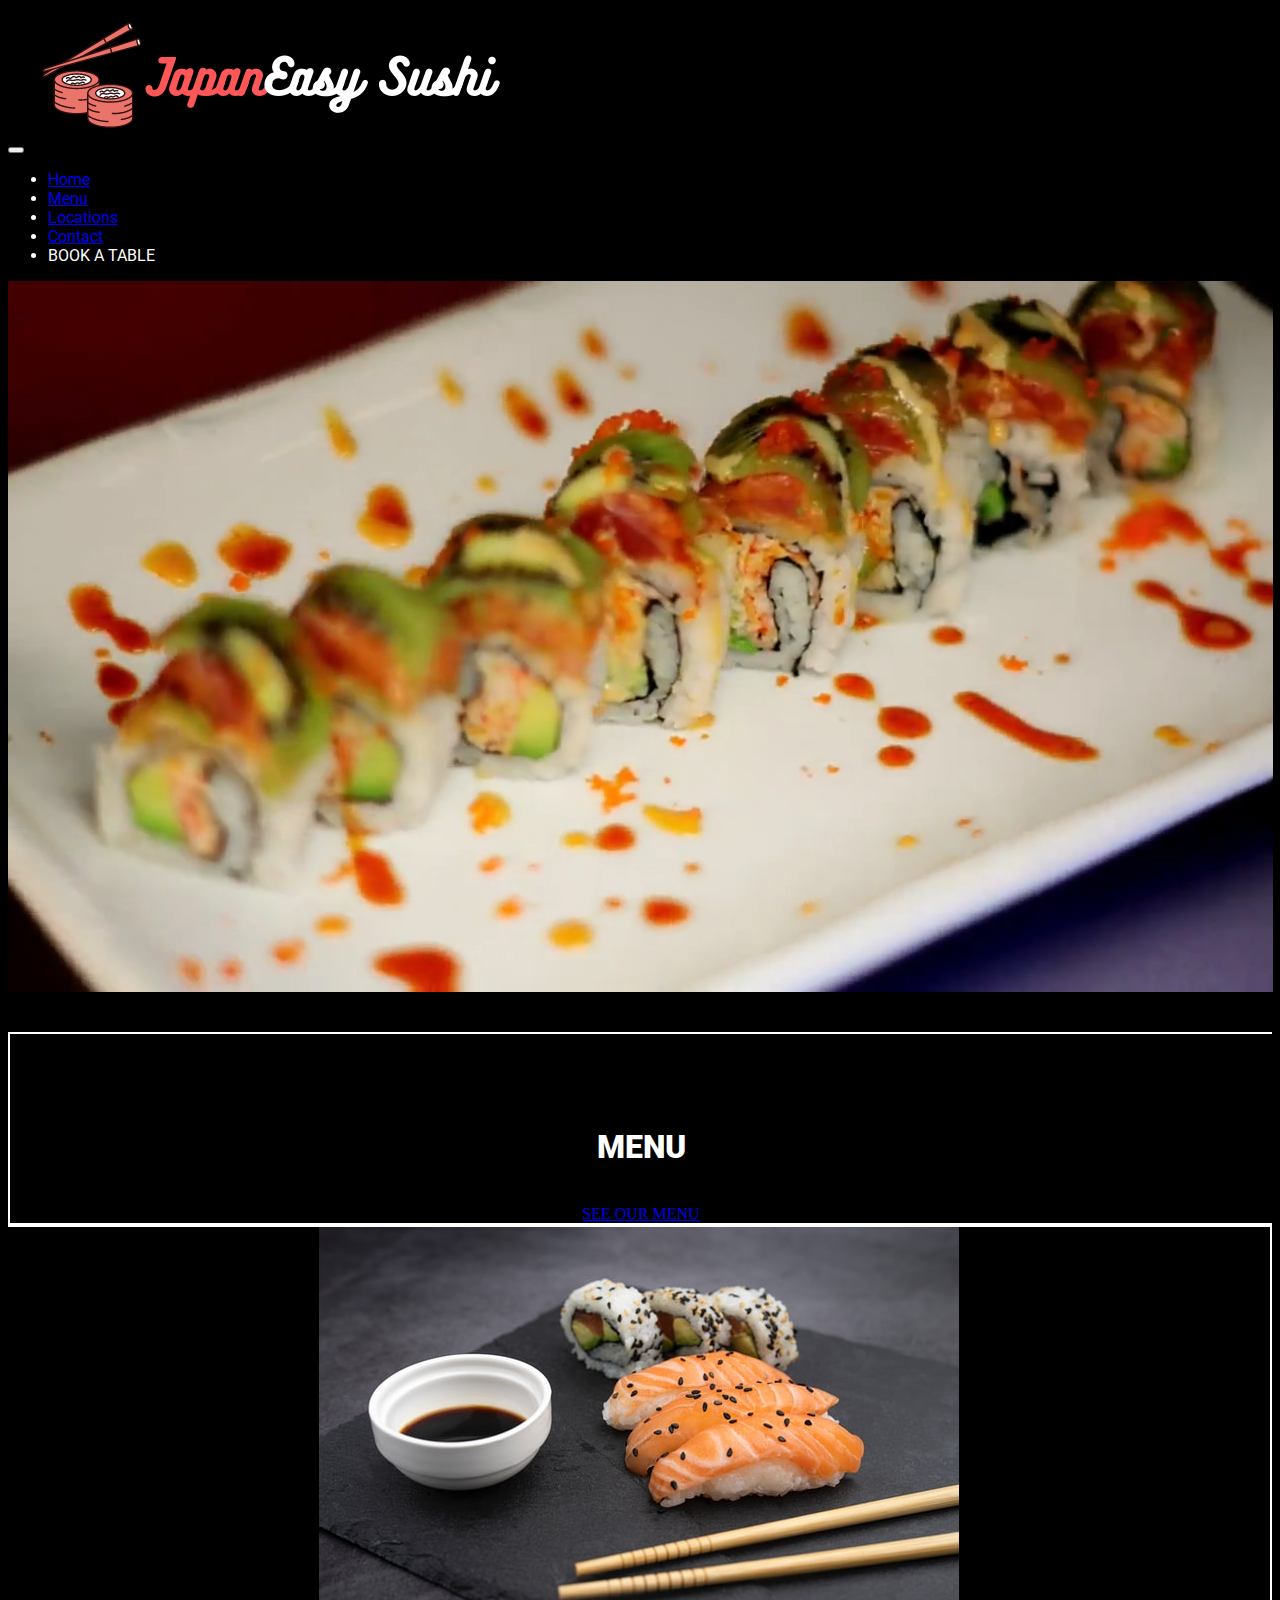
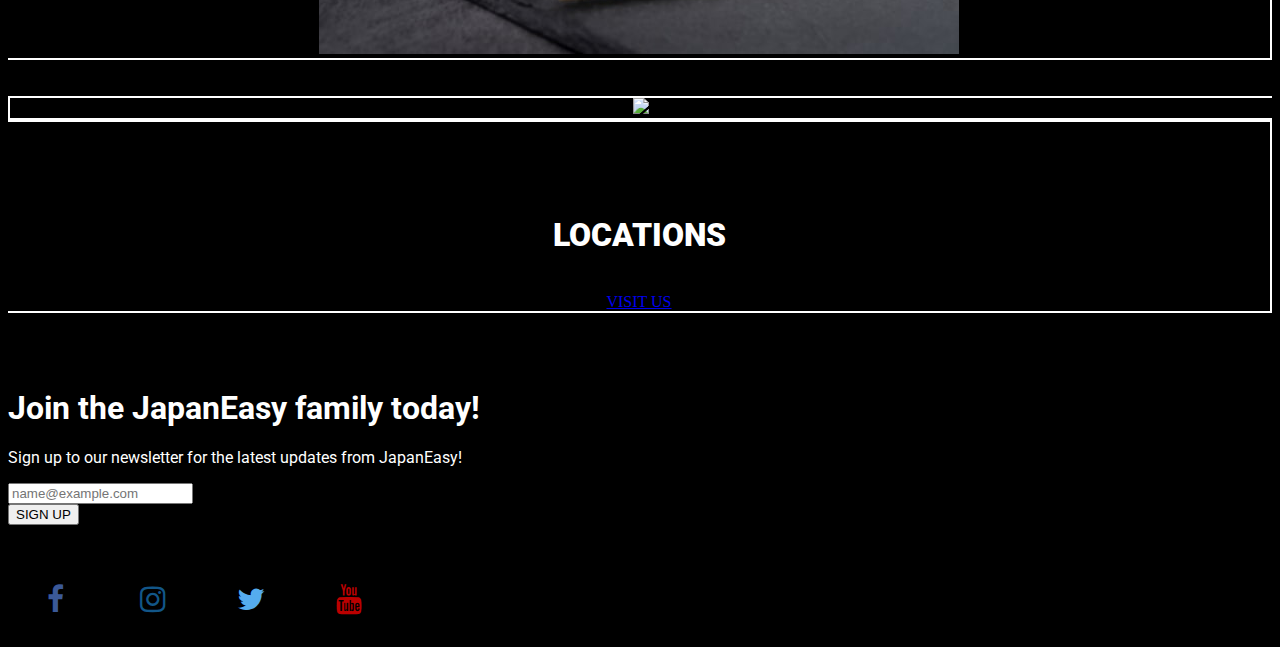
==== index.html @ dc6a813f "Add files via upload" ====
<!doctype html>
<html>
  <head>
    <meta charset="utf-8">
    <meta name="viewport" content="width=device-width, initial-scale=1, shrink-to-fit=no">
    <link rel='shortcut icon' type='image/png' href='favi.png' />
    <link rel="stylesheet" href="https://cdn.jsdelivr.net/npm/bootstrap@4.5.3/dist/css/bootstrap.min.css" integrity="sha384-TX8t27EcRE3e/ihU7zmQxVncDAy5uIKz4rEkgIXeMed4M0jlfIDPvg6uqKI2xXr2" crossorigin="anonymous">


    <link rel="stylesheet" href="https://cdnjs.cloudflare.com/ajax/libs/font-awesome/4.7.0/css/font-awesome.min.css">

    <link rel="preconnect" href="https://fonts.gstatic.com">
<link href="https://fonts.googleapis.com/css2?family=Roboto&display=swap" rel="stylesheet">

    <link rel="stylesheet" href="style.css">

    <title>JapanEasy Sushi</title>
    <link rel="shortcut icon" type="image/jpg" href="favi.jpg"/>

  </head>
  <body>

    <button onclick="topFunction()" id="myBtn" title="Go to top">&uarr;</button>

    <nav class="navbar navbar-expand-lg navbar-dark black-bg">
  <button class="navbar-toggler" type="button" data-toggle="collapse" data-target="#navbarTogglerDemo03" aria-controls="navbarTogglerDemo03" aria-expanded="false" aria-label="Toggle navigation">
    <span class="navbar-toggler-icon"></span>
  </button>
  <a href="index.html"><img src="logo.png" /></a>

  <div class="collapse navbar-collapse" id="navbarTogglerDemo03">
    <ul class="navbar-nav ml-auto mt-2 mt-lg-0">
      <li class="nav-item active">
        <a class="nav-link" href="index.html">Home <span class="sr-only">(current)</span></a>
      </li>
      <li class="nav-item active">
        <a class="nav-link" href="menu.html">Menu</a>
      </li>
      <li class="nav-item active">
        <a class="nav-link" href="locations.html">Locations</a>
      </li>
      <li class="nav-item active">
        <a class="nav-link" href="contact.html">Contact</a>
      </li>
      <li class="nav-item active">
        <a class="btn btn-danger my-2 my-lg-0" id="book">BOOK A TABLE</a>
    </li>
    </ul>
  </div>
</nav>

<div class="center hideform">
<button id="close" style="float: right;">X</button>
<form>
  <center>
    <h2>Reservations</h2>
    <h4>Location:</h4>
    <select name = "dropdown">
            <option value = "Downtown" selected> Downtown</option>
            <option value = "Midtown">Midtown</option>
            <option value = "Annex">Annex</option>
         </select>
    <br><br>
    <h4>Date:</h4>
    <input type="date">
    <br><br>
    <h4>Time:</h4>
    <input type="time">
    <br><br>
    <button type="submit" id="find-table" class="btn btn-danger">FIND A TABLE</button>
  </center>
</form>
</div>

<div id="videoDiv">
<video id="video1" preload="" autoplay="" muted="" playsinline="" loop="">
<source src="sushivid.mp4" type="video/mp4">
</video>
</div>

<br /><br />


<div class="container">
    <div class="row">
	<div class="col-sm home-page-box border-left">
    <br><br><br><br>
    <h1><strong>MENU</strong></h1>
    <br/>
    <a class="btn btn-danger my-2 my-lg-0" href="menu.html">SEE OUR MENU</a>
	</div>
  <div class="col-sm home-page-box border-right" >
    <img src="sushi-home1.jpg" class="img-fluid"/>
	</div>
    </div>
</div>

<br /><br />

<div class="container">
    <div class="row">
  <div class="col-sm home-page-box border-left" >
    <img src="sushi-home2.jpg" class="img-fluid"/>
	</div>
  <div class="col-sm home-page-box border-right">
    <br><br><br><br>
    <h1><strong>LOCATIONS</strong></h1>
    <br/>
    <a class="btn btn-danger my-2 my-lg-0" href="locations.html">VISIT US</a>
	</div>
    </div>
</div>


<br /><br />


<div class="container text-center" id="signUp">
  <br/>
  <h1>Join the JapanEasy family today!</h1>
  <p>Sign up to our newsletter for the latest updates from JapanEasy!</p>
  <form>
    <div class="form-group">
      <input type="email" class="form-control" id="exampleInputEmail1" aria-describedby="emailHelp" placeholder="name@example.com">
    </div>
    <button type="submit" class="btn btn-danger">SIGN UP</button>
  </form>
</div>

<p id="message"></p>

<br />

<div class="footer">
      <a href="#" class="fa fa-facebook"></a>
      <a href="#" class="fa fa-instagram"></a>
      <a href="#" class="fa fa-twitter"></a>
      <a href="#" class="fa fa-youtube"></a>
</div>


<script src="https://ajax.googleapis.com/ajax/libs/jquery/2.1.1/jquery.min.js"></script>


    <script>
    $('#book').on('click', function () {
    $('.center').show();
})

$('#close').on('click', function () {
    $('.center').hide();
})

$('#find-table').on('click', function () {
    $('.center').hide();
})
    </script>
    <script src="script.js"></script>

    <script src="https://code.jquery.com/jquery-3.5.1.slim.min.js" integrity="sha384-DfXdz2htPH0lsSSs5nCTpuj/zy4C+OGpamoFVy38MVBnE+IbbVYUew+OrCXaRkfj" crossorigin="anonymous"></script>
    <script src="https://cdn.jsdelivr.net/npm/bootstrap@4.5.3/dist/js/bootstrap.bundle.min.js" integrity="sha384-ho+j7jyWK8fNQe+A12Hb8AhRq26LrZ/JpcUGGOn+Y7RsweNrtN/tE3MoK7ZeZDyx" crossorigin="anonymous"></script>

  </body>
</html>
---- style.css ----
body {
  background:  black;
}

.black-bg {
  background-color: black;
}


h1, h2, h3, h4, h5, p, label, li {
  color: white;
  font-family: 'Roboto', sans-serif;
}


#video1 {
    width: 98.8vw;
}

.home-page-box {
  text-align: center;
  padding-right:0;
  padding-left:0;
}

.border-left {
  border-left: 2px solid white;
  border-top: 2px solid white;
  border-bottom: 2px solid white;
}

.border-right {
  border-right: 2px solid white;
  border-top: 2px solid white;
  border-bottom: 2px solid white;
}


hr {
  background-color: white;
}

.shadow-bar {
    -webkit-box-shadow: 0 8px 6px -6px #555;
    -moz-box-shadow: 0 8px 6px -6px #555;
    box-shadow: 0 8px 6px -6px #555;
}

.page-heading {
  justify-content: center;
  text-align: center;
  padding-top: 10px;
  font-size: 7vh;
}

.page-center {
  justify-content: center;
  text-align: center;
  padding-top: 10px;
}

.fa {
  padding: 20px;
  font-size: 30px;
  width: 50px;
  text-align: center;
  text-decoration: none;
  margin: 5px 2px;
}

.fa:hover {
    opacity: 0.7;
}

.fa-facebook {
  background: black;
  color: #3B5998;
}

.fa-twitter {
  background: black;
  color: #55ACEE;
}


.fa-youtube {
  background: black;
  color:  #bb0000;
}

.fa-instagram {
  background: black;
  color: #125688;
}

.nav-link {
  margin-right: 15px;
}

.nav-link:hover {
  text-shadow: 1px 1px;
}

#myBtn {
  display: none; /* Hidden by default */
  position: fixed; /* Fixed/sticky position */
  bottom: 20px; /* Place the button at the bottom of the page */
  right: 30px; /* Place the button 30px from the right */
  z-index: 99; /* Make sure it does not overlap */
  border: none; /* Remove borders */
  outline: none; /* Remove outline */
  background-color: red; /* Set a background color */
  color: white; /* Text color */
  cursor: pointer; /* Add a mouse pointer on hover */
  padding: 15px; /* Some padding */
  border-radius: 10px; /* Rounded corners */
  font-size: 18px; /* Increase font size */
}

#myBtn:hover {
  background-color: #555; /* Add a dark-grey background on hover */
}

.card {
  background-color: black;
}

.center {
    background-color: black;
    position: fixed;
    z-index: 1;
    margin-left: 20%;
    width: 60%;
    padding: 20px;
    box-shadow: 0 4px 8px 0 rgba(0, 0, 0, 0.2), 0 6px 20px 0 rgba(0, 0, 0, 0.19);
    border: thin solid white;
}

.hideform {
    display: none;
}
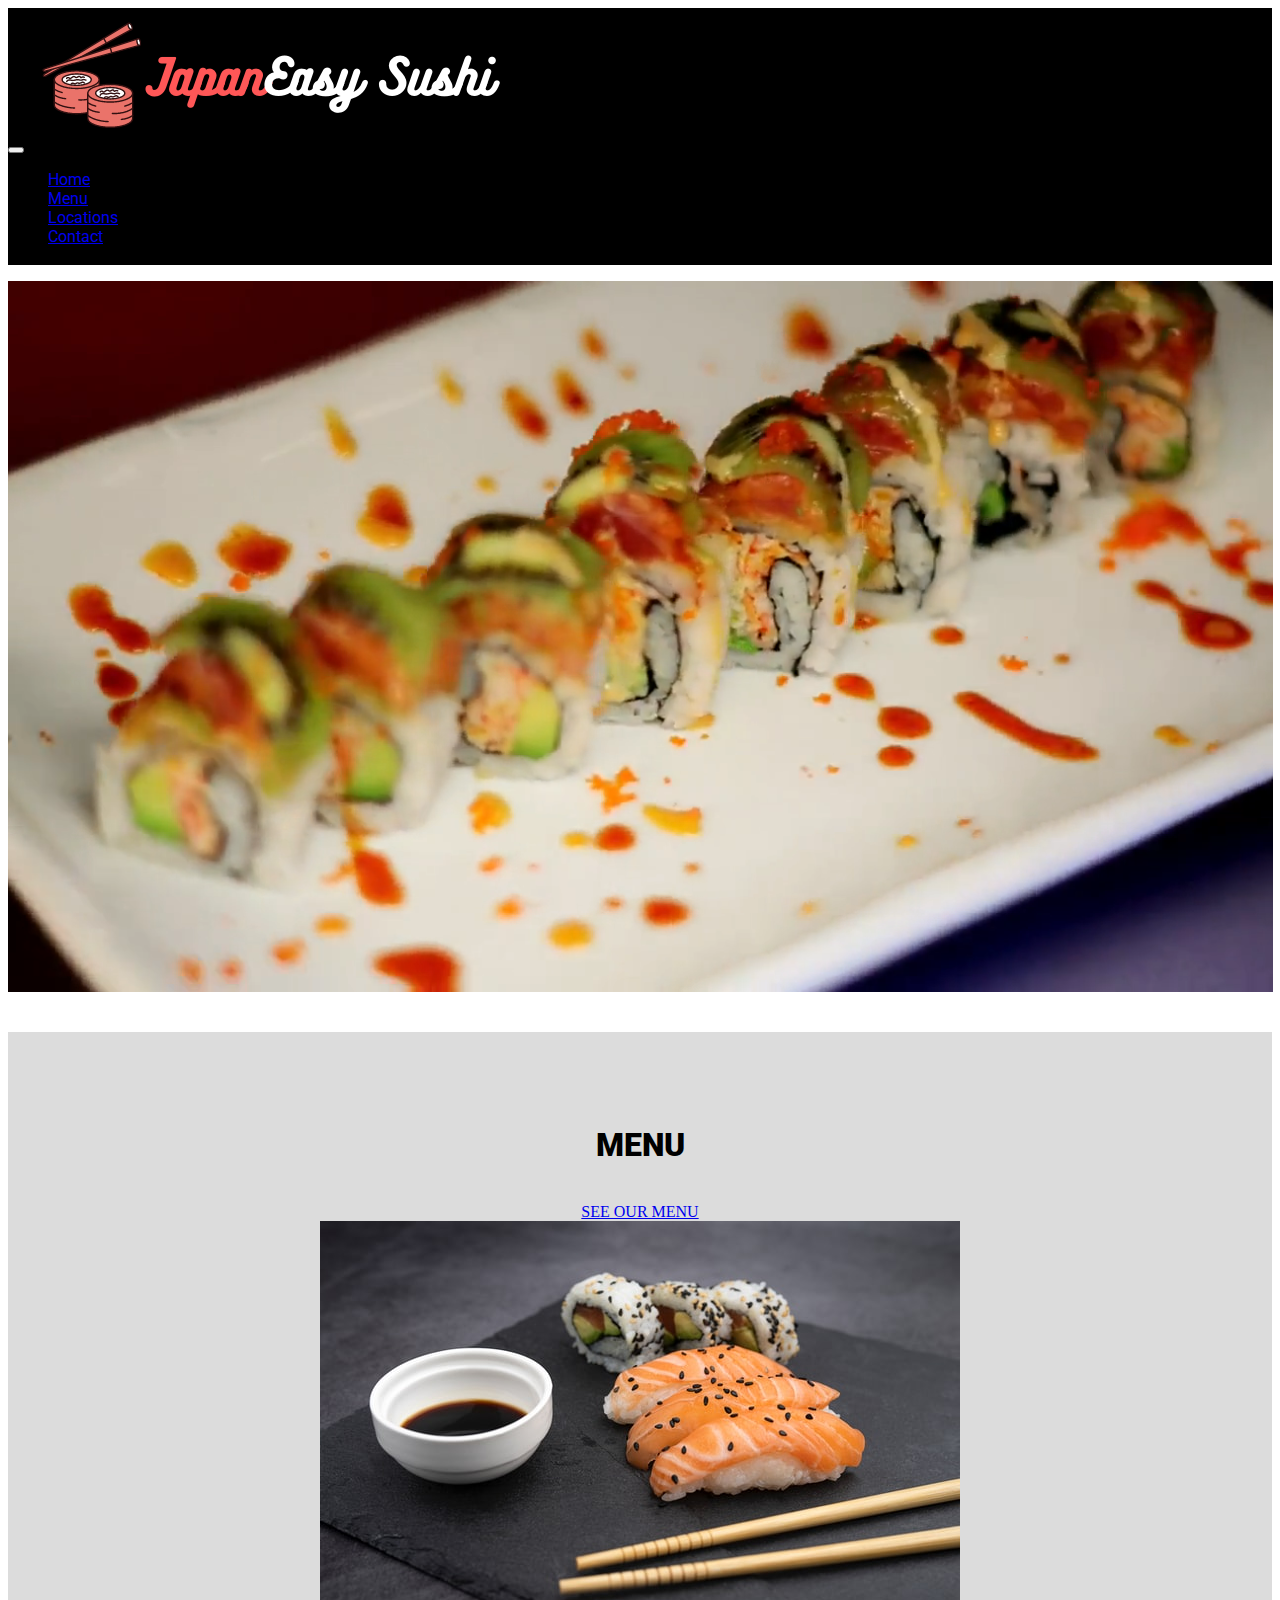
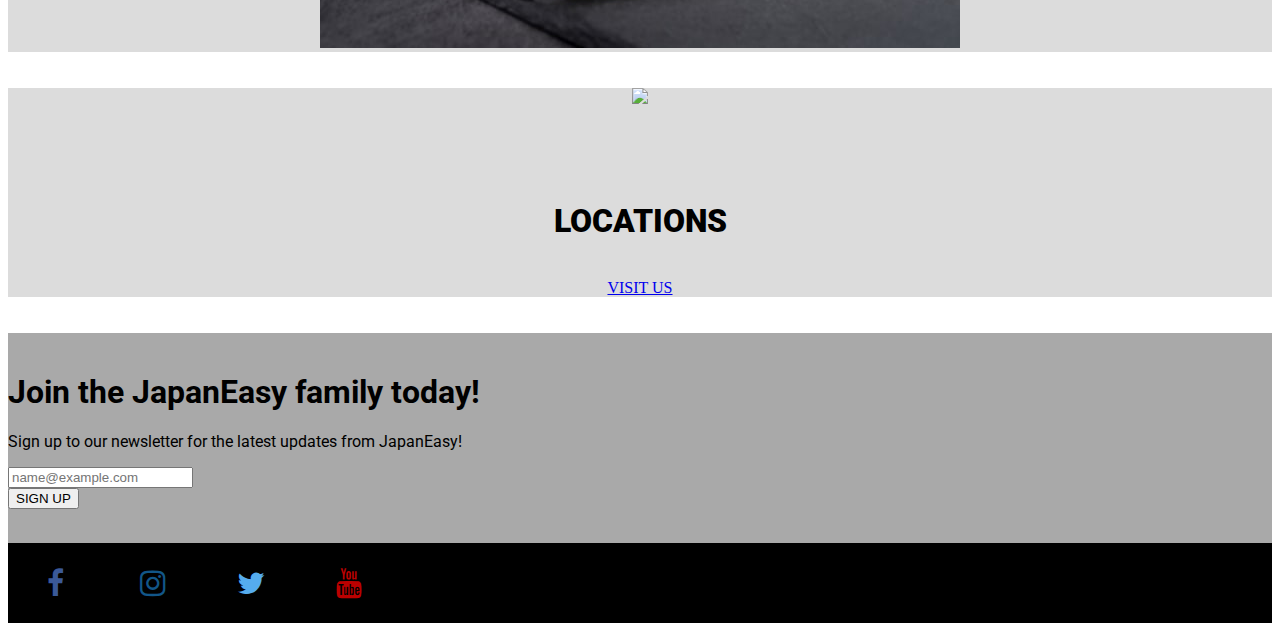
==== commit 18bdcc1f: "Add files via upload" ====
--- a/index.html
+++ b/index.html
@@ -80,16 +80,15 @@
 
 <br /><br />
 
-
 <div class="container">
     <div class="row">
-	<div class="col-sm home-page-box border-left">
+	<div class="col-sm home-page-box">
     <br><br><br><br>
     <h1><strong>MENU</strong></h1>
     <br/>
     <a class="btn btn-danger my-2 my-lg-0" href="menu.html">SEE OUR MENU</a>
 	</div>
-  <div class="col-sm home-page-box border-right" >
+  <div class="col-sm home-page-box" >
     <img src="sushi-home1.jpg" class="img-fluid"/>
 	</div>
     </div>
@@ -99,10 +98,10 @@
 
 <div class="container">
     <div class="row">
-  <div class="col-sm home-page-box border-left" >
+  <div class="col-sm home-page-box" >
     <img src="sushi-home2.jpg" class="img-fluid"/>
 	</div>
-  <div class="col-sm home-page-box border-right">
+  <div class="col-sm home-page-box">
     <br><br><br><br>
     <h1><strong>LOCATIONS</strong></h1>
     <br/>
@@ -111,10 +110,9 @@
     </div>
 </div>
 
-
 <br /><br />
 
-
+<div id="join">
 <div class="container text-center" id="signUp">
   <br/>
   <h1>Join the JapanEasy family today!</h1>
@@ -126,12 +124,11 @@
     <button type="submit" class="btn btn-danger">SIGN UP</button>
   </form>
 </div>
+<p id="message"></p>
+</div>
 
-<p id="message"></p>
 
-<br />
-
-<div class="footer">
+<div class="footer black-bg">
       <a href="#" class="fa fa-facebook"></a>
       <a href="#" class="fa fa-instagram"></a>
       <a href="#" class="fa fa-twitter"></a>
--- a/style.css
+++ b/style.css
@@ -1,14 +1,16 @@
-body {
-  background:  black;
-}
 
 .black-bg {
   background-color: black;
 }
 
+#join {
+  background-color: #A9A9A9;
+  padding-bottom: 2vh;
+}
+
+
 
 h1, h2, h3, h4, h5, p, label, li {
-  color: white;
   font-family: 'Roboto', sans-serif;
 }
 
@@ -18,21 +20,22 @@
 }
 
 .home-page-box {
+  background-color: #DCDCDC;
   text-align: center;
   padding-right:0;
   padding-left:0;
 }
 
 .border-left {
-  border-left: 2px solid white;
-  border-top: 2px solid white;
-  border-bottom: 2px solid white;
+  border-left: 2px solid black;
+  border-top: 2px solid black;
+  border-bottom: 2px solid black;
 }
 
 .border-right {
-  border-right: 2px solid white;
-  border-top: 2px solid white;
-  border-bottom: 2px solid white;
+  border-right: 2px solid black;
+  border-top: 2px solid black;
+  border-bottom: 2px solid black;
 }
 
 
@@ -121,11 +124,10 @@
   background-color: #555; /* Add a dark-grey background on hover */
 }
 
-.card {
-  background-color: black;
-}
+
 
 .center {
+	color: white;
     background-color: black;
     position: fixed;
     z-index: 1;
@@ -139,3 +141,4 @@
 .hideform {
     display: none;
 }
+
